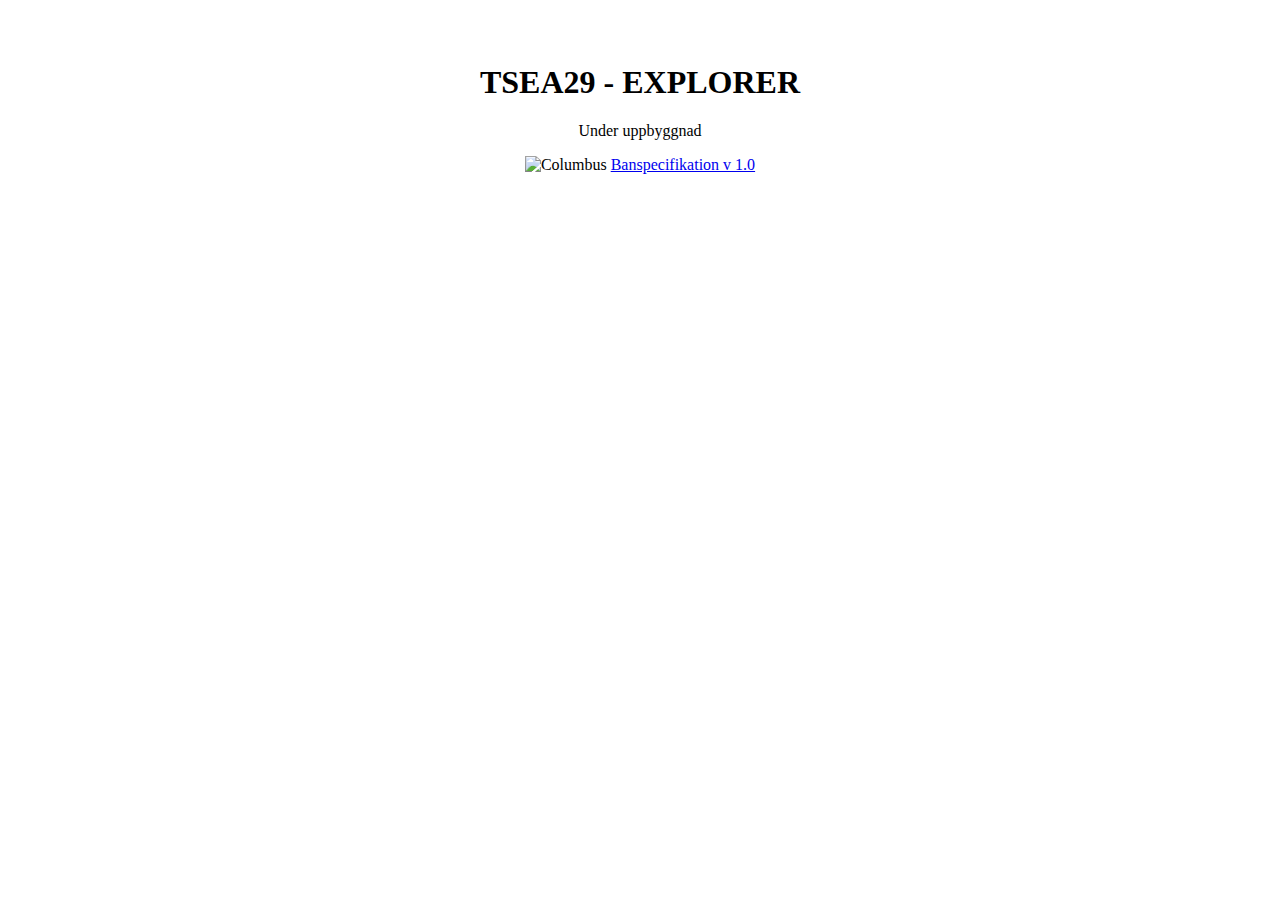
==== index.html @ 43ad22db "uppdaterade index filen" ====
<!--<!DOCTYPE html>-->
<html>
    <head>
        <title>TSEA29</title>


    </head>
    <body>
        <div class="" style="margin-top: 4rem;">
            <center>
            <h1>TSEA29 - EXPLORER</h1>
            <p>Under uppbyggnad</p>
            <img src="https://pbs.twimg.com/profile_images/912390743477583872/1RMaQ1ia_400x400.jpg" alt="Columbus">
            <a href="documents/banspecifikation_v.1.0.pdf" blank="_blank">Banspecifikation v 1.0</a>
            </center>
        </div>
</body>
</html>
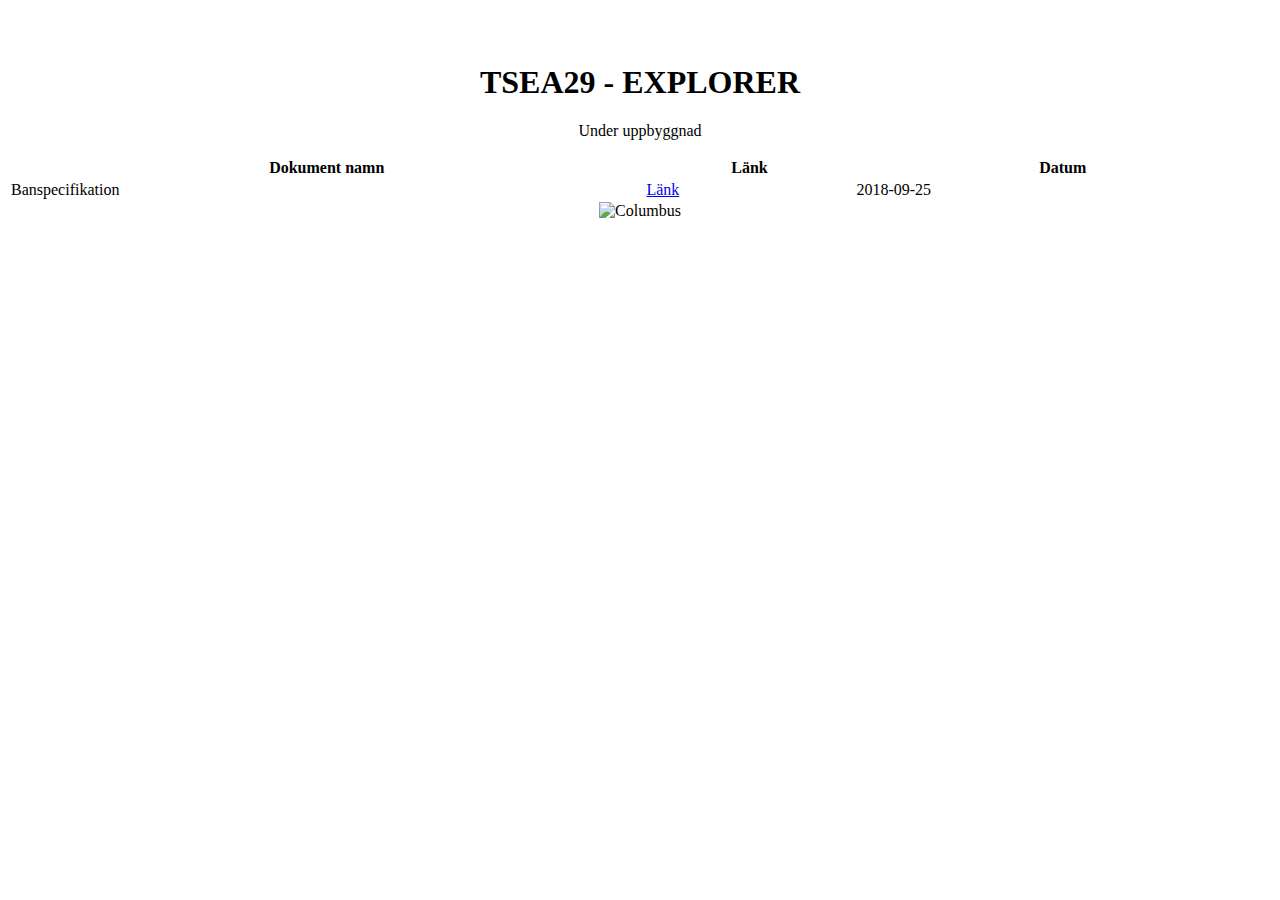
==== commit cadfae9a: "Update index.html" ====
--- a/index.html
+++ b/index.html
@@ -10,8 +10,21 @@
             <center>
             <h1>TSEA29 - EXPLORER</h1>
             <p>Under uppbyggnad</p>
+            </center>
+            <table style="width:100%">
+              <tr>
+                <th>Dokument namn</th>
+                <th>Länk</th>
+                <th>Datum</th>
+              </tr>
+              <tr>
+                <td>Banspecifikation</td>
+                <td><a href="documents/banspecifikation_v.1.0.pdf" blank="_blank">Länk</a></td>
+                <td>2018-09-25</td>
+              </tr>
+            </table>
+            <center>
             <img src="https://pbs.twimg.com/profile_images/912390743477583872/1RMaQ1ia_400x400.jpg" alt="Columbus">
-            <a href="documents/banspecifikation_v.1.0.pdf" blank="_blank">Banspecifikation v 1.0</a>
             </center>
         </div>
 </body>
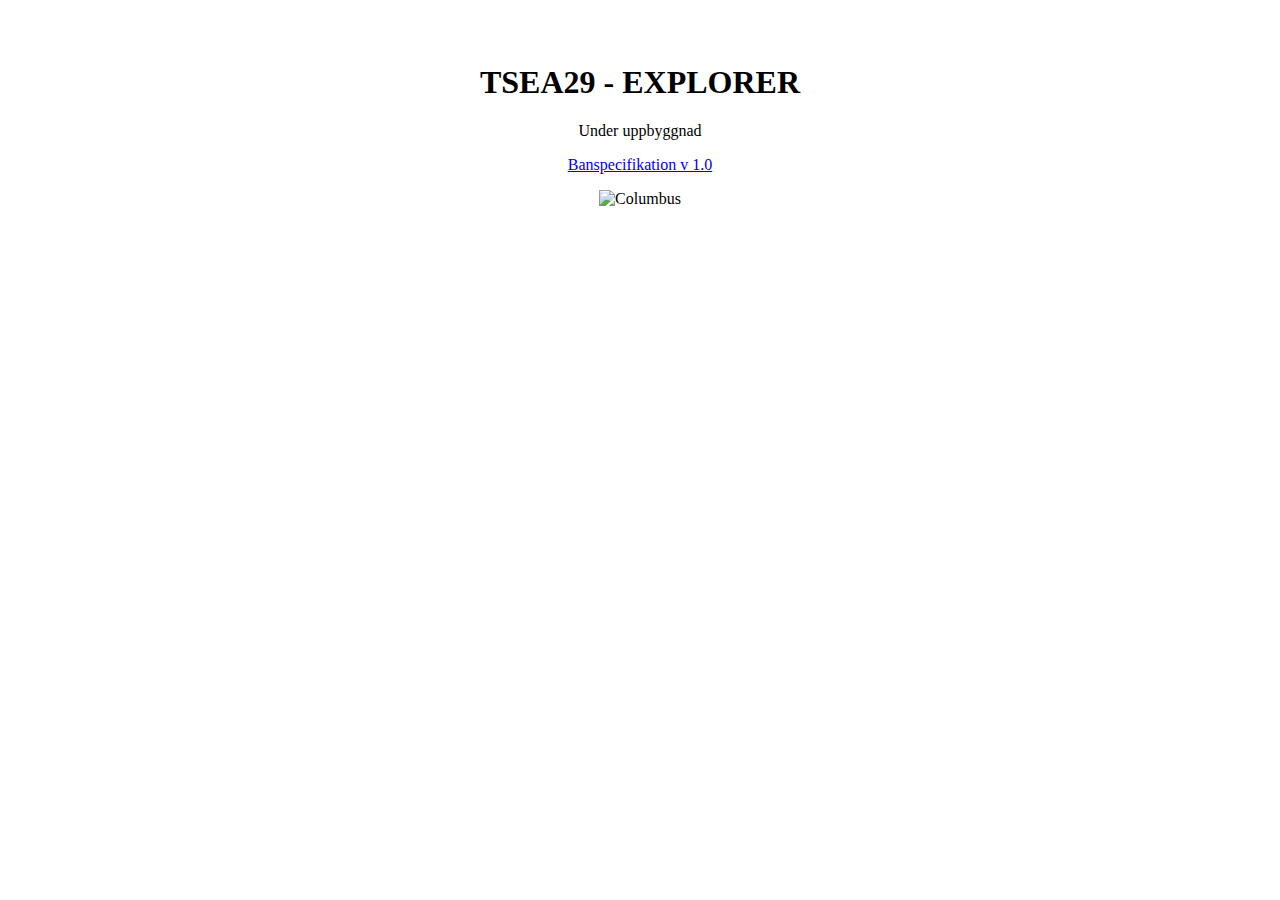
==== commit fa591cc2: "Update index.html" ====
--- a/index.html
+++ b/index.html
@@ -10,20 +10,7 @@
             <center>
             <h1>TSEA29 - EXPLORER</h1>
             <p>Under uppbyggnad</p>
-            </center>
-            <table style="width:100%">
-              <tr>
-                <th>Dokument namn</th>
-                <th>Länk</th>
-                <th>Datum</th>
-              </tr>
-              <tr>
-                <td>Banspecifikation</td>
-                <td><a href="documents/banspecifikation_v.1.0.pdf" blank="_blank">Länk</a></td>
-                <td>2018-09-25</td>
-              </tr>
-            </table>
-            <center>
+            <p><a href="documents/banspecifikation_v.1.0.pdf" blank="_blank">Banspecifikation v 1.0</a></p>
             <img src="https://pbs.twimg.com/profile_images/912390743477583872/1RMaQ1ia_400x400.jpg" alt="Columbus">
             </center>
         </div>
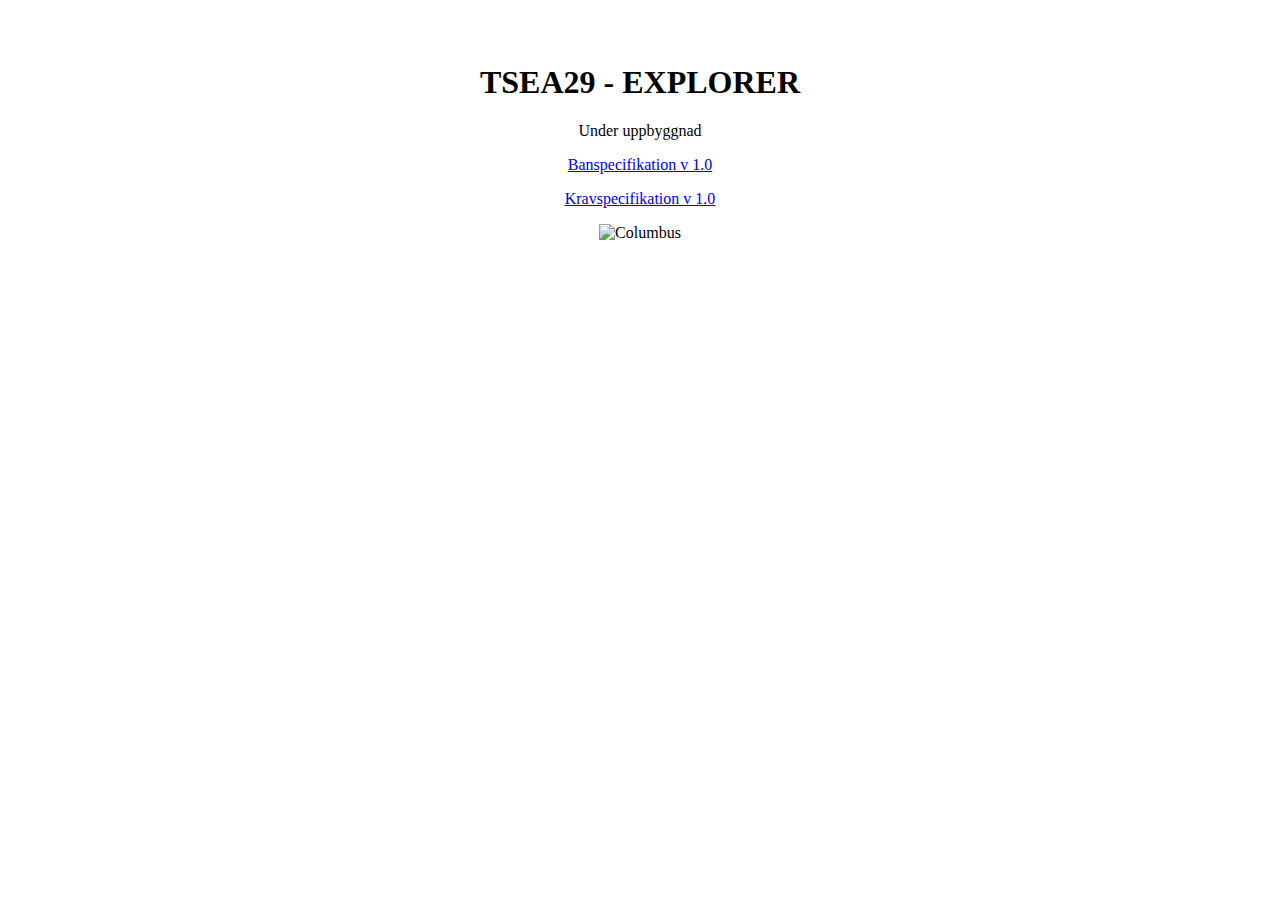
==== commit 012b6171: "uppdatera index fil" ====
--- a/index.html
+++ b/index.html
@@ -11,6 +11,7 @@
             <h1>TSEA29 - EXPLORER</h1>
             <p>Under uppbyggnad</p>
             <p><a href="documents/banspecifikation_v.1.0.pdf" blank="_blank">Banspecifikation v 1.0</a></p>
+            <p><a href="documents/kravspecifikation_v.1.0.pdf" blank="_blank">Kravspecifikation v 1.0</a></p>
             <img src="https://pbs.twimg.com/profile_images/912390743477583872/1RMaQ1ia_400x400.jpg" alt="Columbus">
             </center>
         </div>
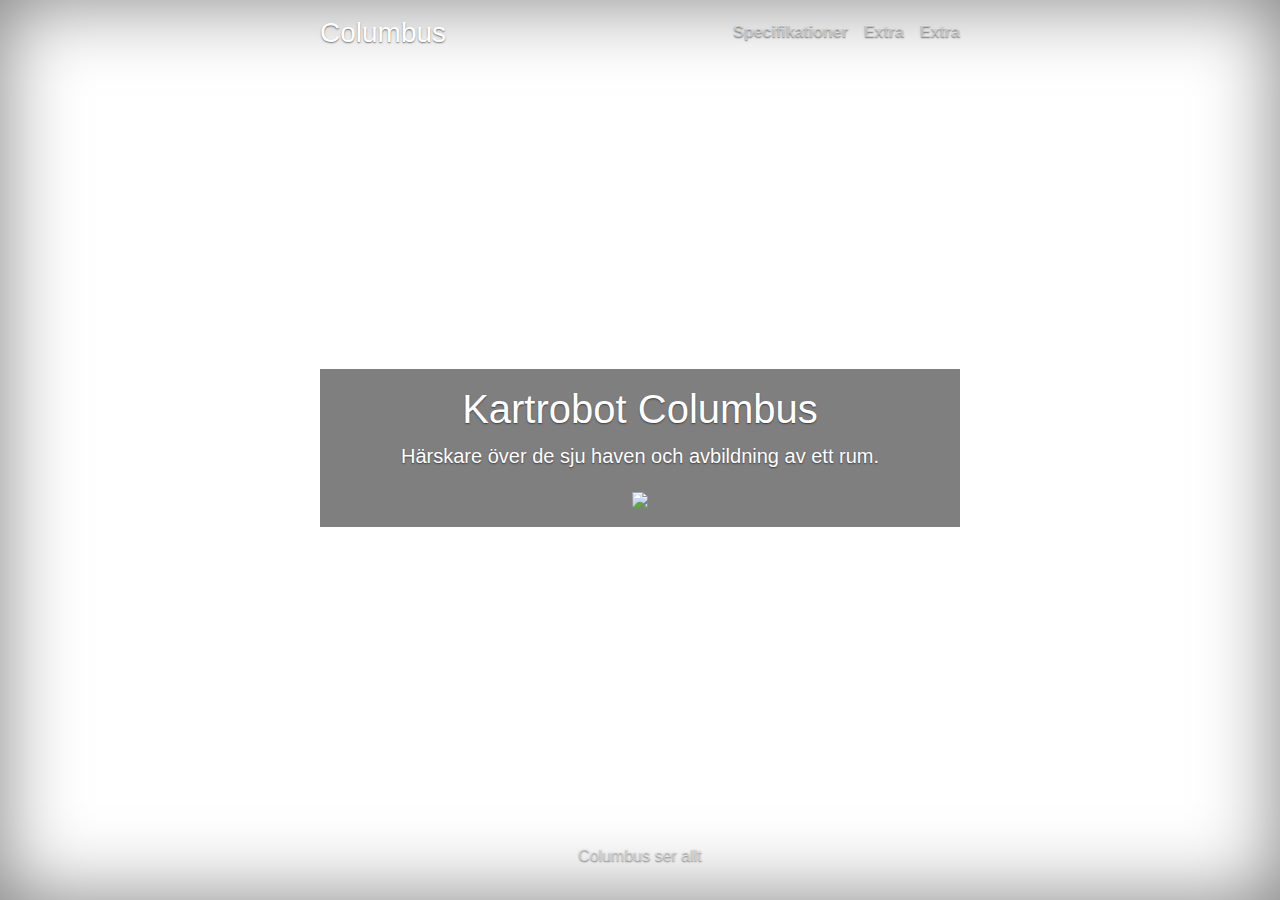
==== commit 399447c6: "Ny design på hemsidan" ====
--- a/index.html
+++ b/index.html
@@ -1,19 +1,54 @@
-<!--<!DOCTYPE html>-->
-<html>
-    <head>
-        <title>TSEA29</title>
+<!doctype html>
+<html lang="en">
+  <head>
+    <meta charset="utf-8">
+    <meta name="viewport" content="width=device-width, initial-scale=1, shrink-to-fit=no">
+    <meta name="description" content="">
+    <meta name="author" content="">
+    <link rel="icon" href="https://pbs.twimg.com/profile_images/854705712747958272/4HuGPaDc_400x400.jpg">
+
+    <title>Kartrobot - Columbus</title>
+
+    <!-- Bootstrap core CSS -->
+    <link href="css/bootstrap.min.css?v=1.0" rel="stylesheet">
+
+    <!-- Custom styles for this template -->
+    <link href="css/cover.css?v=1.0" rel="stylesheet">
+  </head>
+
+  <body class="text-center">
+
+    <div class="cover-container d-flex w-100 h-100 p-3 mx-auto flex-column">
+      <header class="masthead mb-auto">
+        <div class="inner">
+          <h3 class="masthead-brand"><a href="/">Columbus</a></h3>
+          <nav class="nav nav-masthead justify-content-center">
+            <a class="nav-link" href="spec/">Specifikationer</a>
+            <a class="nav-link" href="#">Extra</a>
+            <a class="nav-link" href="#">Extra</a>
+          </nav>
+        </div>
+      </header>
+
+      <main role="main" class="inner cover p-3" style="background-color: rgba(0,0,0,0.5);">
+        <h1 class="cover-heading">Kartrobot Columbus</h1>
+        <p class="lead">Härskare över de sju haven och avbildning av ett rum.</p>
+        <img src="https://pbs.twimg.com/profile_images/854705712747958272/4HuGPaDc_400x400.jpg">
+      </main>
+
+      <footer class="mastfoot mt-auto">
+        <div class="inner">
+          <p>Columbus ser allt</p>
+        </div>
+      </footer>
+    </div>
 
 
-    </head>
-    <body>
-        <div class="" style="margin-top: 4rem;">
-            <center>
-            <h1>TSEA29 - EXPLORER</h1>
-            <p>Under uppbyggnad</p>
-            <p><a href="documents/banspecifikation_v.1.0.pdf" blank="_blank">Banspecifikation v 1.0</a></p>
-            <p><a href="documents/kravspecifikation_v.1.0.pdf" blank="_blank">Kravspecifikation v 1.0</a></p>
-            <img src="https://pbs.twimg.com/profile_images/912390743477583872/1RMaQ1ia_400x400.jpg" alt="Columbus">
-            </center>
-        </div>
-</body>
+    <!-- Bootstrap core JavaScript
+    ================================================== -->
+    <!-- Placed at the end of the document so the pages load faster -->
+    <script src="https://code.jquery.com/jquery-3.3.1.slim.min.js" integrity="sha384-q8i/X+965DzO0rT7abK41JStQIAqVgRVzpbzo5smXKp4YfRvH+8abtTE1Pi6jizo" crossorigin="anonymous"></script>
+    <script src="js/popper.min.js?v=1.0"></script>
+    <script src="js/bootstrap.min.js?v=1.0"></script>
+  </body>
 </html>
--- a/css/cover.css
+++ b/css/cover.css
@@ -0,0 +1,106 @@
+/*
+ * Globals
+ */
+
+/* Links */
+a,
+a:focus,
+a:hover {
+  color: #fff;
+}
+
+/* Custom default button */
+.btn-secondary,
+.btn-secondary:hover,
+.btn-secondary:focus {
+  color: #333;
+  text-shadow: none; /* Prevent inheritance from `body` */
+  background-color: #fff;
+  border: .05rem solid #fff;
+}
+
+
+/*
+ * Base structure
+ */
+
+html,
+body {
+  height: 100%;
+  background: url('https://www.zastavki.com/pictures/originals/2014/Ships_Columbus_ship_079369_.jpg');
+}
+
+body {
+  display: -ms-flexbox;
+  display: flex;
+  color: #fff;
+  text-shadow: 0 .05rem .1rem rgba(0, 0, 0, .5);
+  box-shadow: inset 0 0 5rem rgba(0, 0, 0, .5);
+}
+
+.cover-container {
+  max-width: 42em;
+}
+
+
+/*
+ * Header
+ */
+.masthead {
+  margin-bottom: 2rem;
+}
+
+.masthead-brand {
+  margin-bottom: 0;
+}
+
+.nav-masthead .nav-link {
+  padding: .25rem 0;
+  font-weight: 700;
+  color: rgba(255, 255, 255, .5);
+  background-color: transparent;
+  border-bottom: .25rem solid transparent;
+}
+
+.nav-masthead .nav-link:hover,
+.nav-masthead .nav-link:focus {
+  border-bottom-color: rgba(255, 255, 255, .25);
+}
+
+.nav-masthead .nav-link + .nav-link {
+  margin-left: 1rem;
+}
+
+.nav-masthead .active {
+  color: #fff;
+  border-bottom-color: #fff;
+}
+
+@media (min-width: 48em) {
+  .masthead-brand {
+    float: left;
+  }
+  .nav-masthead {
+    float: right;
+  }
+}
+
+
+/*
+ * Cover
+ */
+.cover {
+  padding: 0 1.5rem;
+}
+.cover .btn-lg {
+  padding: .75rem 1.25rem;
+  font-weight: 700;
+}
+
+
+/*
+ * Footer
+ */
+.mastfoot {
+  color: rgba(255, 255, 255, .5);
+}
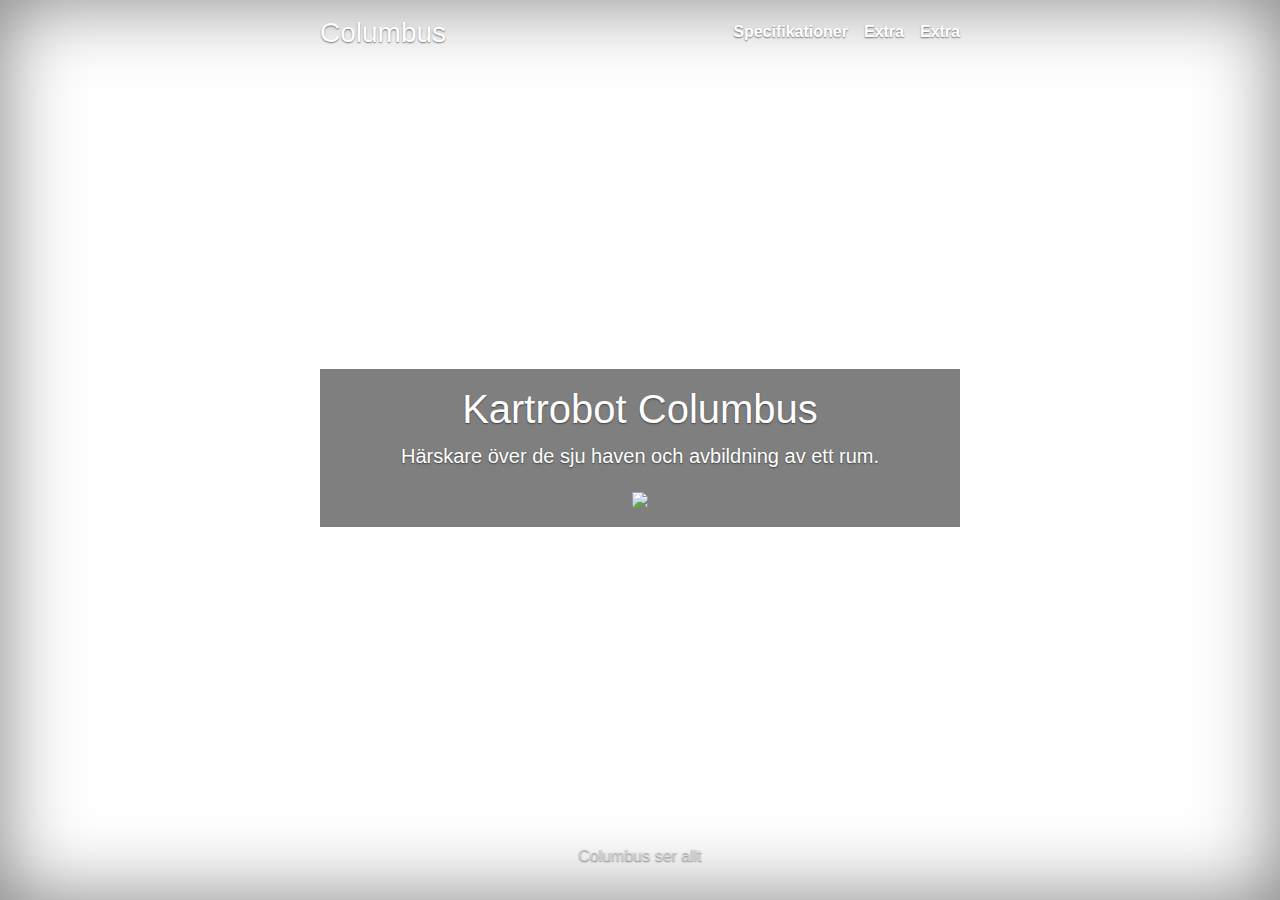
==== commit 612b58f4: "lagt till designspec v.1.0" ====
--- a/index.html
+++ b/index.html
@@ -23,9 +23,9 @@
         <div class="inner">
           <h3 class="masthead-brand"><a href="/">Columbus</a></h3>
           <nav class="nav nav-masthead justify-content-center">
-            <a class="nav-link" href="spec/">Specifikationer</a>
-            <a class="nav-link" href="#">Extra</a>
-            <a class="nav-link" href="#">Extra</a>
+            <a class="nav-link" href="spec/" style="color: #fff;">Specifikationer</a>
+            <a class="nav-link" href="#" style="color: #fff;">Extra</a>
+            <a class="nav-link" href="#" style="color: #fff;">Extra</a>
           </nav>
         </div>
       </header>
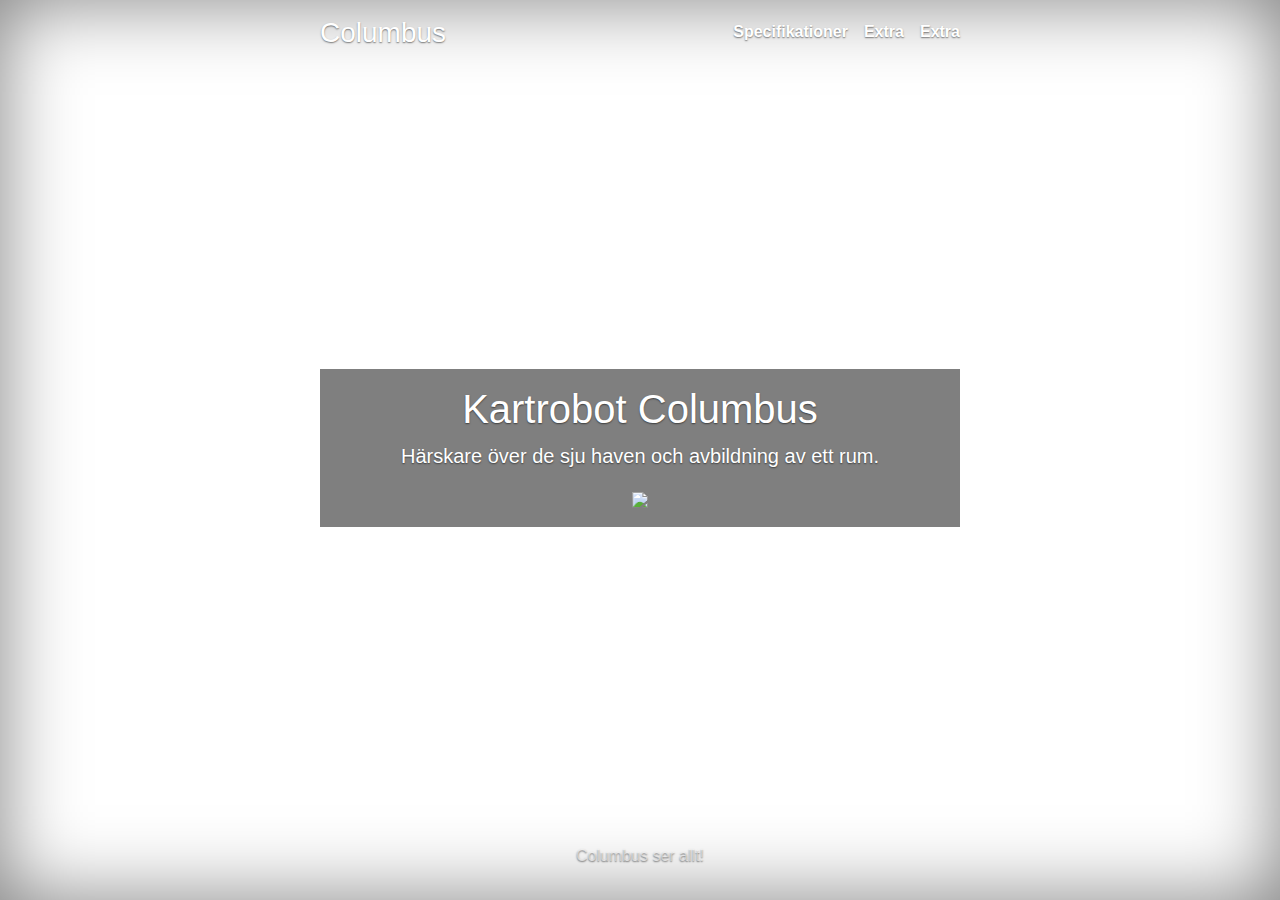
==== commit 59f7e517: "temp update" ====
--- a/index.html
+++ b/index.html
@@ -38,7 +38,7 @@
 
       <footer class="mastfoot mt-auto">
         <div class="inner">
-          <p>Columbus ser allt</p>
+          <p>Columbus ser allt!</p>
         </div>
       </footer>
     </div>
